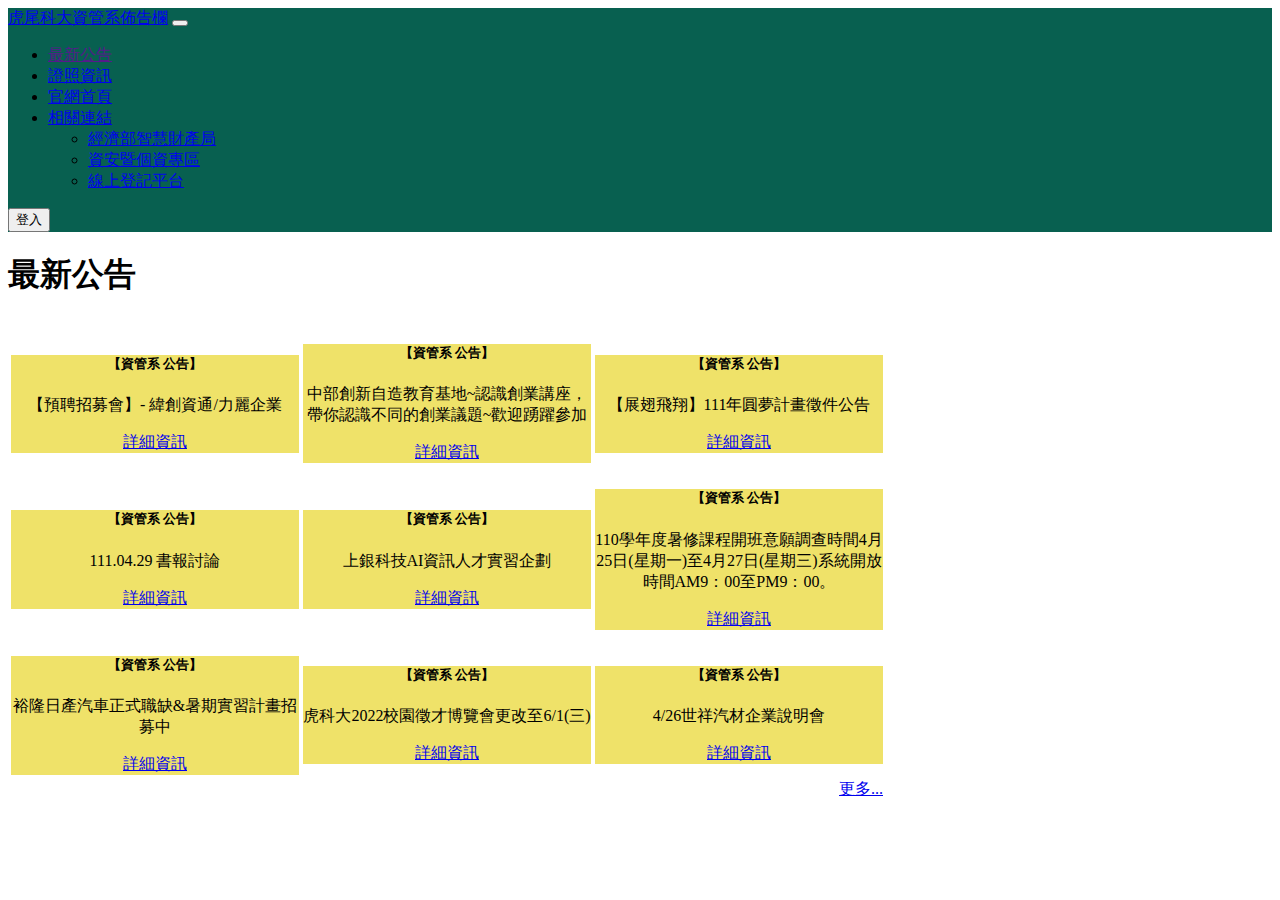
==== index.html @ 3d340084 "Add files via upload" ====
<!DOCTYPE html>
<html lang="en">
<head>
    <title>Title</title>
    <!-- Required meta tags -->
    <meta charset="utf-8">
    <meta name="viewport" content="width=device-width, initial-scale=1, shrink-to-fit=no">

    <!-- Bootstrap CSS v5.0.2 -->
    <link rel="stylesheet" href="https://cdn.jsdelivr.net/npm/bootstrap@5.0.2/dist/css/bootstrap.min.css"  integrity="sha384-EVSTQN3/azprG1Anm3QDgpJLIm9Nao0Yz1ztcQTwFspd3yD65VohhpuuCOmLASjC" crossorigin="anonymous">

    <title>Document</title>
</head>
<body>
         
    <!-- Bootstrap JavaScript Libraries -->
    <script src="https://cdn.jsdelivr.net/npm/@popperjs/core@2.9.2/dist/umd/popper.min.js" integrity="sha384-IQsoLXl5PILFhosVNubq5LC7Qb9DXgDA9i+tQ8Zj3iwWAwPtgFTxbJ8NT4GN1R8p" crossorigin="anonymous"></script>
    <script src="https://cdn.jsdelivr.net/npm/bootstrap@5.0.2/dist/js/bootstrap.min.js" integrity="sha384-cVKIPhGWiC2Al4u+LWgxfKTRIcfu0JTxR+EQDz/bgldoEyl4H0zUF0QKbrJ0EcQF" crossorigin="anonymous"></script>
    <nav class="navbar navbar-expand-lg navbar-dark text-white" style="background-color: #086050;">
        <div class="container-fluid">
          <a class="navbar-brand" href="#">虎尾科大資管系佈告欄</a>
          <button class="navbar-toggler" type="button" data-bs-toggle="collapse" data-bs-target="#navbarSupportedContent" aria-controls="navbarSupportedContent" aria-expanded="false" aria-label="Toggle navigation">
            <span class="navbar-toggler-icon"></span>
          </button>
          <div class="collapse navbar-collapse" id="navbarSupportedContent">
            <ul class="navbar-nav me-auto mb-2 mb-lg-0">
              <li class="nav-item">
                <a class="nav-link" aria-current="page" href="">最新公告</a>
              </li>
              <li class="nav-item">
                <a class="nav-link" aria-current="page" href="/product.html">證照資訊</a>
              </li>
              <li class="nav-item">
                <a class="nav-link" href="http://nfuim.nfu.edu.tw/zh/">官網首頁</a>
              </li>
              <li class="nav-item dropdown">
                <a class="nav-link dropdown-toggle" href="#" id="navbarDropdown" role="button" data-bs-toggle="dropdown" aria-expanded="false">
                  相關連結
                </a>
                <ul class="dropdown-menu" aria-labelledby="navbarDropdown">
                  <li><a class="dropdown-item" href="https://www.tipo.gov.tw/mp.asp">經濟部智慧財產局</a></li>
                  <li><a class="dropdown-item" href="https://nfucc.nfu.edu.tw/index.php/zh/nfu-pims">資安暨個資專區</a></li>
                  <li><a class="dropdown-item" href="https://sites.google.com/view/nfuimors/%E9%A6%96%E9%A0%81#h.ippt6milnb1o">線上登記平台</a></li>
                </ul>
              </li>
              
            </ul>
            <form class="d-flex">
                
              <button data-bs-toggle="modal" data-bs-target="#exampleModal" class="btn btn-outline-success" type="button">登入</button>
            </form>
          </div>
        </div>
      </nav>
  
  <!-- Modal -->
  <div class="modal fade" id="exampleModal" tabindex="-1" aria-labelledby="exampleModalLabel" aria-hidden="true">
    <div class="modal-dialog">
    </div>
  </div>

  

  <div class="container">
    <div class="row">
      <h1 class="text-center my-5">最新公告</h1>
      <table>
        <tr>
          <td align="center"><div class="card text-dark mb-3"  style="width: 18rem;background-color: #efe269;">
            <div class="card-body">
              <h5 class="card-title-dark">【資管系 公告】</h5>
              <p class="card-text">【預聘招募會】- 緯創資通/力麗企業</p>
              <a href="/zh/2015-07-16-06-49-30/item/1308-2022-04-26-02-24-58" class="btn btn-secondary">詳細資訊</a>
            </div>
          </div>
          </td>
          <td align="center"><div class="card text-dark mb-3"  style="width: 18rem;background-color: #efe269;">
            <div class="card-body">
              <h5 class="card-title-dark">【資管系 公告】</h5>
              <p class="card-text">中部創新自造教育基地~認識創業講座，帶你認識不同的創業議題~歡迎踴躍參加</p>
              <a href="/zh/2015-07-16-06-49-58/item/1307-2022-04-26-02-24-41" class="btn btn-secondary">詳細資訊</a>
            </div>
          </div>
          </td>
          <td align="center"><div class="card text-dark mb-3"  style="width: 18rem;background-color: #efe269;">
            <div class="card-body">
              <h5 class="card-title-dark">【資管系 公告】</h5>
              <p class="card-text">【展翅飛翔】111年圓夢計畫徵件公告</p>
              <a href="/zh/2015-07-16-06-48-06/item/1306-111" class="btn btn-secondary">詳細資訊</a>
            </div>
          </div>
          </td>
        </tr>
        <tr>
          <td align="center"><div class="card text-dark mb-3"  style="width: 18rem;background-color: #efe269;">
            <div class="card-body">
              <h5 class="card-title-dark">【資管系 公告】</h5>
              <p class="card-text">111.04.29 書報討論</p>
              <a href="/zh/2015-07-16-06-49-58/item/1305-111-04-29" class="btn btn-secondary">詳細資訊</a>
            </div>
          </div>
          </td>
          <td align="center"><div class="card text-dark mb-3"  style="width: 18rem;background-color: #efe269;">
            <div class="card-body">
              <h5 class="card-title-dark">【資管系 公告】</h5>
              <p class="card-text">上銀科技AI資訊人才實習企劃</p>
              <a href="/zh/2015-07-16-06-49-58/item/1304-ai" class="btn btn-secondary">詳細資訊</a>
            </div>
          </div>
          <td align="center"><div class="card text-dark mb-3"  style="width: 18rem;background-color: #efe269;">
            <div class="card-body">
              <h5 class="card-title-dark">【資管系 公告】</h5>
              <p class="card-text">110學年度暑修課程開班意願調查時間4月25日(星期一)至4月27日(星期三)系統開放時間AM9：00至PM9：00。</p>
              <a href="/zh/2015-07-16-06-48-06/item/1303-110-4-25-4-27-am9-00-pm9-00" class="btn btn-secondary">詳細資訊</a>
            </div>
          </div>
          </td>
        </tr>
        <tr>
          <td align="center"><div class="card text-dark mb-3"  style="width: 18rem;background-color: #efe269;">
            <div class="card-body">
              <h5 class="card-title-dark">【資管系 公告】</h5>
              <p class="card-text">裕隆日產汽車正式職缺&amp;暑期實習計畫招募中</p>
              <a href="/zh/2015-07-16-06-49-30/item/1302-2022-04-23-03-28-54" class="btn btn-secondary">詳細資訊</a>
            </div>
          </div>
          <td align="center"><div class="card text-dark mb-3"  style="width: 18rem;background-color: #efe269;">
            <div class="card-body">
              <h5 class="card-title-dark">【資管系 公告】</h5>
              <p class="card-text">虎科大2022校園徵才博覽會更改至6/1(三)</p>
              <a href="/zh/2015-07-16-06-49-30/item/1301-2022-6-1" class="btn btn-secondary">詳細資訊</a>
            </div>
          </div>
          <td align="center"><div class="card text-dark mb-3"  style="width: 18rem;background-color: #efe269;">
            <div class="card-body">
              <h5 class="card-title-dark">【資管系 公告】</h5>
              <p class="card-text">4/26世祥汽材企業說明會</p>
              <a href="/zh/2015-07-16-06-49-30/item/1300-4-26" class="btn btn-secondary">詳細資訊</a>
            </div>
          </div>
          </td>
        </tr>
        <td><td><td align="right"><a href="http://nfuim.nfu.edu.tw/zh/2015-07-16-06-48-06" class="btn btn-danger">更多...</a></td></td></td>
      </table>


    </div>

  </div>

    </div>
  </div>
</body>
</html>
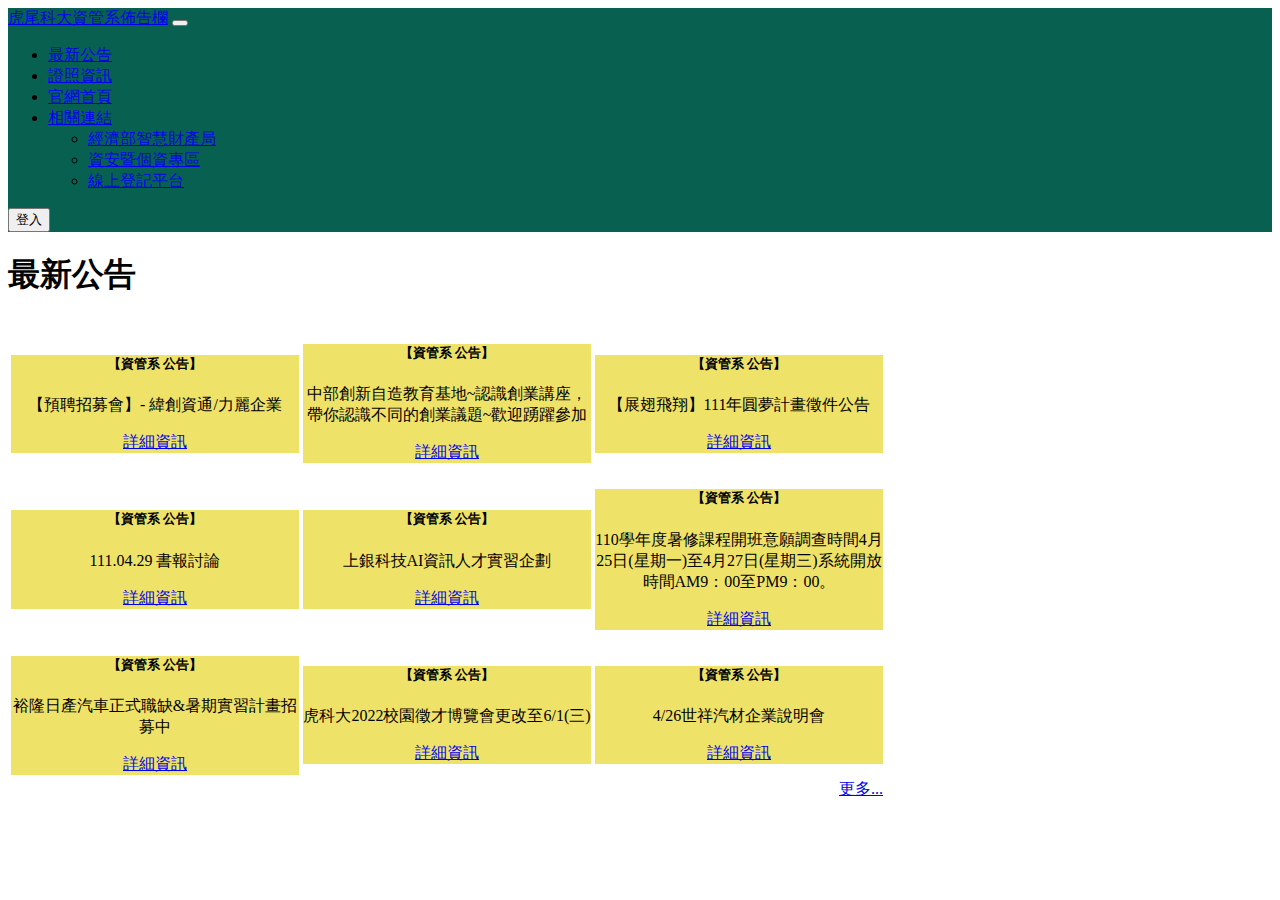
==== commit e6a52184: "Add files via upload" ====
--- a/index.html
+++ b/index.html
@@ -25,7 +25,7 @@
           <div class="collapse navbar-collapse" id="navbarSupportedContent">
             <ul class="navbar-nav me-auto mb-2 mb-lg-0">
               <li class="nav-item">
-                <a class="nav-link" aria-current="page" href="">最新公告</a>
+                <a class="nav-link" aria-current="page" href="/index.html">最新公告</a>
               </li>
               <li class="nav-item">
                 <a class="nav-link" aria-current="page" href="/product.html">證照資訊</a>
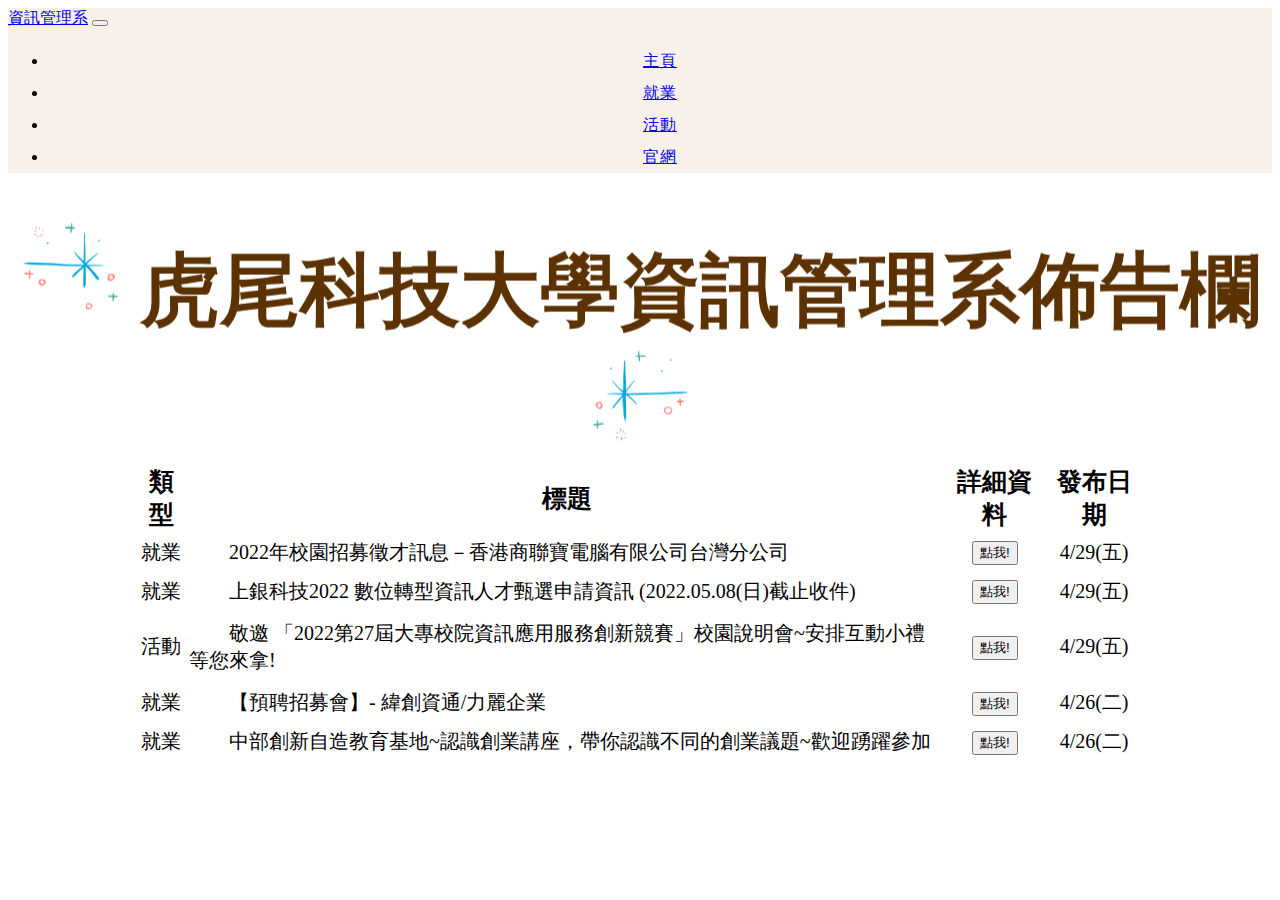
==== commit 5e44422f: "Add files via upload" ====
--- a/index.html
+++ b/index.html
@@ -1,154 +1,96 @@
 <!DOCTYPE html>
 <html lang="en">
 <head>
-    <title>Title</title>
+    <link href="styles/style.css" rel="stylesheet" type="text/css">
+    <title>虎尾科大資管系佈告欄</title>
     <!-- Required meta tags -->
     <meta charset="utf-8">
     <meta name="viewport" content="width=device-width, initial-scale=1, shrink-to-fit=no">
 
     <!-- Bootstrap CSS v5.0.2 -->
     <link rel="stylesheet" href="https://cdn.jsdelivr.net/npm/bootstrap@5.0.2/dist/css/bootstrap.min.css"  integrity="sha384-EVSTQN3/azprG1Anm3QDgpJLIm9Nao0Yz1ztcQTwFspd3yD65VohhpuuCOmLASjC" crossorigin="anonymous">
+    
+    
 
-    <title>Document</title>
 </head>
 <body>
-         
-    <!-- Bootstrap JavaScript Libraries -->
-    <script src="https://cdn.jsdelivr.net/npm/@popperjs/core@2.9.2/dist/umd/popper.min.js" integrity="sha384-IQsoLXl5PILFhosVNubq5LC7Qb9DXgDA9i+tQ8Zj3iwWAwPtgFTxbJ8NT4GN1R8p" crossorigin="anonymous"></script>
-    <script src="https://cdn.jsdelivr.net/npm/bootstrap@5.0.2/dist/js/bootstrap.min.js" integrity="sha384-cVKIPhGWiC2Al4u+LWgxfKTRIcfu0JTxR+EQDz/bgldoEyl4H0zUF0QKbrJ0EcQF" crossorigin="anonymous"></script>
-    <nav class="navbar navbar-expand-lg navbar-dark text-white" style="background-color: #086050;">
+    <nav class="navbar navbar-expand-lg navbar-light bg-orange">
         <div class="container-fluid">
-          <a class="navbar-brand" href="#">虎尾科大資管系佈告欄</a>
+          <a class="navbar-brand" href="index.html">資訊管理系</a>
           <button class="navbar-toggler" type="button" data-bs-toggle="collapse" data-bs-target="#navbarSupportedContent" aria-controls="navbarSupportedContent" aria-expanded="false" aria-label="Toggle navigation">
             <span class="navbar-toggler-icon"></span>
           </button>
           <div class="collapse navbar-collapse" id="navbarSupportedContent">
             <ul class="navbar-nav me-auto mb-2 mb-lg-0">
               <li class="nav-item">
-                <a class="nav-link" aria-current="page" href="/index.html">最新公告</a>
+                <a class="nav-link active" aria-current="page" href="index.html">主頁</a>
               </li>
               <li class="nav-item">
-                <a class="nav-link" aria-current="page" href="/product.html">證照資訊</a>
+                <a class="nav-link" href="work.html">就業</a>
               </li>
               <li class="nav-item">
-                <a class="nav-link" href="http://nfuim.nfu.edu.tw/zh/">官網首頁</a>
+                <a class="nav-link" href="activity.html">活動</a>
               </li>
-              <li class="nav-item dropdown">
-                <a class="nav-link dropdown-toggle" href="#" id="navbarDropdown" role="button" data-bs-toggle="dropdown" aria-expanded="false">
-                  相關連結
-                </a>
-                <ul class="dropdown-menu" aria-labelledby="navbarDropdown">
-                  <li><a class="dropdown-item" href="https://www.tipo.gov.tw/mp.asp">經濟部智慧財產局</a></li>
-                  <li><a class="dropdown-item" href="https://nfucc.nfu.edu.tw/index.php/zh/nfu-pims">資安暨個資專區</a></li>
-                  <li><a class="dropdown-item" href="https://sites.google.com/view/nfuimors/%E9%A6%96%E9%A0%81#h.ippt6milnb1o">線上登記平台</a></li>
-                </ul>
+              <li class="nav-item">
+                <a class="nav-link" href="http://nfuim.nfu.edu.tw/zh/">官網</a>
               </li>
               
             </ul>
-            <form class="d-flex">
-                
-              <button data-bs-toggle="modal" data-bs-target="#exampleModal" class="btn btn-outline-success" type="button">登入</button>
-            </form>
+            
           </div>
         </div>
-      </nav>
-  
-  <!-- Modal -->
-  <div class="modal fade" id="exampleModal" tabindex="-1" aria-labelledby="exampleModalLabel" aria-hidden="true">
-    <div class="modal-dialog">
-    </div>
-  </div>
+    </nav>
 
-  
+      <marquee scrollamount="30" behavior="slide" direction="up">
+        <img src="images\sparkle_left.gif" width="100" height="100">
+        <b>虎尾科技大學資訊管理系佈告欄</b>
+        <img src="images\sparkle_right.gif" width="100" height="100">
+      </marquee>
+      
+      <div>
+        <table class="t1">
+          <thead class="th">
+            <tr>
+              <th>類型</th>
+              <th>標題</th>
+              <th>詳細資料</th>
+              <th>發布日期</th>
+            </tr>
+          </thead>
+            <tr>
+              <td>就業</td>
+              <td class="td">&emsp;&emsp;2022年校園招募徵才訊息－香港商聯寶電腦有限公司台灣分公司</td>
+              <td><a href="http://nfuim.nfu.edu.tw/zh/2015-07-16-06-49-30/item/1311-2022"><button type="button" class="btn btn-outline-success">點我!</button></a></td>
+              <td>4/29(五)</td>
+            </tr>
+            <tr>
+              <td>就業</td>
+              <td class="td">&emsp;&emsp;上銀科技2022 數位轉型資訊人才甄選申請資訊 (2022.05.08(日)截止收件)</td>
+              <td><a href="http://nfuim.nfu.edu.tw/zh/2015-07-16-06-49-30/item/1310-2022-2022-05-08"><button type="button" class="btn btn-outline-success">點我!</button></a></td>
+              <td>4/29(五)</td>
+            </tr>
+            <tr>
+              <td>活動</td>
+              <td class="td">&emsp;&emsp;敬邀 「2022第27屆大專校院資訊應用服務創新競賽」校園說明會~安排互動小禮等您來拿!</td>
+              <td><a href="http://nfuim.nfu.edu.tw/zh/2015-07-16-06-48-52/item/1309-2022-27"><button type="button" class="btn btn-outline-success">點我!</button></a></td>
+              <td>4/29(五)</td>
+            </tr>
+            <tr>
+              <td>就業</td>
+              <td class="td">&emsp;&emsp;【預聘招募會】- 緯創資通/力麗企業</td>
+              <td><a href="http://nfuim.nfu.edu.tw/zh/2015-07-16-06-49-30/item/1308-2022-04-26-02-24-58"><button type="button" class="btn btn-outline-success">點我!</button></a></td>
+              <td>4/26(二)</td>
+            </tr>
+            <tr>
+              <td>就業</td>
+              <td class="td">&emsp;&emsp;中部創新自造教育基地~認識創業講座，帶你認識不同的創業議題~歡迎踴躍參加</td>
+              <td><a href="http://nfuim.nfu.edu.tw/zh/2015-07-16-06-49-58/item/1307-2022-04-26-02-24-41"><button type="button" class="btn btn-outline-success">點我!</button></a></td>
+              <td>4/26(二)</td>
+            </tr>
+          
+        </table>
+      </div> 
 
-  <div class="container">
-    <div class="row">
-      <h1 class="text-center my-5">最新公告</h1>
-      <table>
-        <tr>
-          <td align="center"><div class="card text-dark mb-3"  style="width: 18rem;background-color: #efe269;">
-            <div class="card-body">
-              <h5 class="card-title-dark">【資管系 公告】</h5>
-              <p class="card-text">【預聘招募會】- 緯創資通/力麗企業</p>
-              <a href="/zh/2015-07-16-06-49-30/item/1308-2022-04-26-02-24-58" class="btn btn-secondary">詳細資訊</a>
-            </div>
-          </div>
-          </td>
-          <td align="center"><div class="card text-dark mb-3"  style="width: 18rem;background-color: #efe269;">
-            <div class="card-body">
-              <h5 class="card-title-dark">【資管系 公告】</h5>
-              <p class="card-text">中部創新自造教育基地~認識創業講座，帶你認識不同的創業議題~歡迎踴躍參加</p>
-              <a href="/zh/2015-07-16-06-49-58/item/1307-2022-04-26-02-24-41" class="btn btn-secondary">詳細資訊</a>
-            </div>
-          </div>
-          </td>
-          <td align="center"><div class="card text-dark mb-3"  style="width: 18rem;background-color: #efe269;">
-            <div class="card-body">
-              <h5 class="card-title-dark">【資管系 公告】</h5>
-              <p class="card-text">【展翅飛翔】111年圓夢計畫徵件公告</p>
-              <a href="/zh/2015-07-16-06-48-06/item/1306-111" class="btn btn-secondary">詳細資訊</a>
-            </div>
-          </div>
-          </td>
-        </tr>
-        <tr>
-          <td align="center"><div class="card text-dark mb-3"  style="width: 18rem;background-color: #efe269;">
-            <div class="card-body">
-              <h5 class="card-title-dark">【資管系 公告】</h5>
-              <p class="card-text">111.04.29 書報討論</p>
-              <a href="/zh/2015-07-16-06-49-58/item/1305-111-04-29" class="btn btn-secondary">詳細資訊</a>
-            </div>
-          </div>
-          </td>
-          <td align="center"><div class="card text-dark mb-3"  style="width: 18rem;background-color: #efe269;">
-            <div class="card-body">
-              <h5 class="card-title-dark">【資管系 公告】</h5>
-              <p class="card-text">上銀科技AI資訊人才實習企劃</p>
-              <a href="/zh/2015-07-16-06-49-58/item/1304-ai" class="btn btn-secondary">詳細資訊</a>
-            </div>
-          </div>
-          <td align="center"><div class="card text-dark mb-3"  style="width: 18rem;background-color: #efe269;">
-            <div class="card-body">
-              <h5 class="card-title-dark">【資管系 公告】</h5>
-              <p class="card-text">110學年度暑修課程開班意願調查時間4月25日(星期一)至4月27日(星期三)系統開放時間AM9：00至PM9：00。</p>
-              <a href="/zh/2015-07-16-06-48-06/item/1303-110-4-25-4-27-am9-00-pm9-00" class="btn btn-secondary">詳細資訊</a>
-            </div>
-          </div>
-          </td>
-        </tr>
-        <tr>
-          <td align="center"><div class="card text-dark mb-3"  style="width: 18rem;background-color: #efe269;">
-            <div class="card-body">
-              <h5 class="card-title-dark">【資管系 公告】</h5>
-              <p class="card-text">裕隆日產汽車正式職缺&amp;暑期實習計畫招募中</p>
-              <a href="/zh/2015-07-16-06-49-30/item/1302-2022-04-23-03-28-54" class="btn btn-secondary">詳細資訊</a>
-            </div>
-          </div>
-          <td align="center"><div class="card text-dark mb-3"  style="width: 18rem;background-color: #efe269;">
-            <div class="card-body">
-              <h5 class="card-title-dark">【資管系 公告】</h5>
-              <p class="card-text">虎科大2022校園徵才博覽會更改至6/1(三)</p>
-              <a href="/zh/2015-07-16-06-49-30/item/1301-2022-6-1" class="btn btn-secondary">詳細資訊</a>
-            </div>
-          </div>
-          <td align="center"><div class="card text-dark mb-3"  style="width: 18rem;background-color: #efe269;">
-            <div class="card-body">
-              <h5 class="card-title-dark">【資管系 公告】</h5>
-              <p class="card-text">4/26世祥汽材企業說明會</p>
-              <a href="/zh/2015-07-16-06-49-30/item/1300-4-26" class="btn btn-secondary">詳細資訊</a>
-            </div>
-          </div>
-          </td>
-        </tr>
-        <td><td><td align="right"><a href="http://nfuim.nfu.edu.tw/zh/2015-07-16-06-48-06" class="btn btn-danger">更多...</a></td></td></td>
-      </table>
+</body>
 
-
-    </div>
-
-  </div>
-
-    </div>
-  </div>
-</body>
 </html>--- a/styles/style.css
+++ b/styles/style.css
@@ -0,0 +1,51 @@
+marquee{
+  margin: 1px;
+  color: #5c3203;
+  padding: 10px ;
+  font-size: 80px;
+  text-align: center;
+}
+
+.bg-orange{
+  background-color: rgb(247, 241, 233);
+
+}
+
+h1 {
+    margin: 0;
+    padding: 20px 0;
+    color: #00539F;
+    text-shadow: 3px 3px 1px #E49233;
+    text-align: center;
+  }
+
+table.t1{
+  font-size: 20px;
+  margin-left:auto; 
+  margin-right:auto;
+  width: 80%;
+  text-align: center;
+  border-collapse: 8px;
+  height: 300px;
+}
+
+.td{
+  text-align: left;
+  padding: auto;
+}
+
+.th{
+  font-size: 25px;
+  border-bottom: 3px dashed;
+}
+
+
+
+  p, li {
+    font-size: 16px;
+    line-height: 2;
+    letter-spacing: 1px;
+    text-align: center;
+  }
+
+
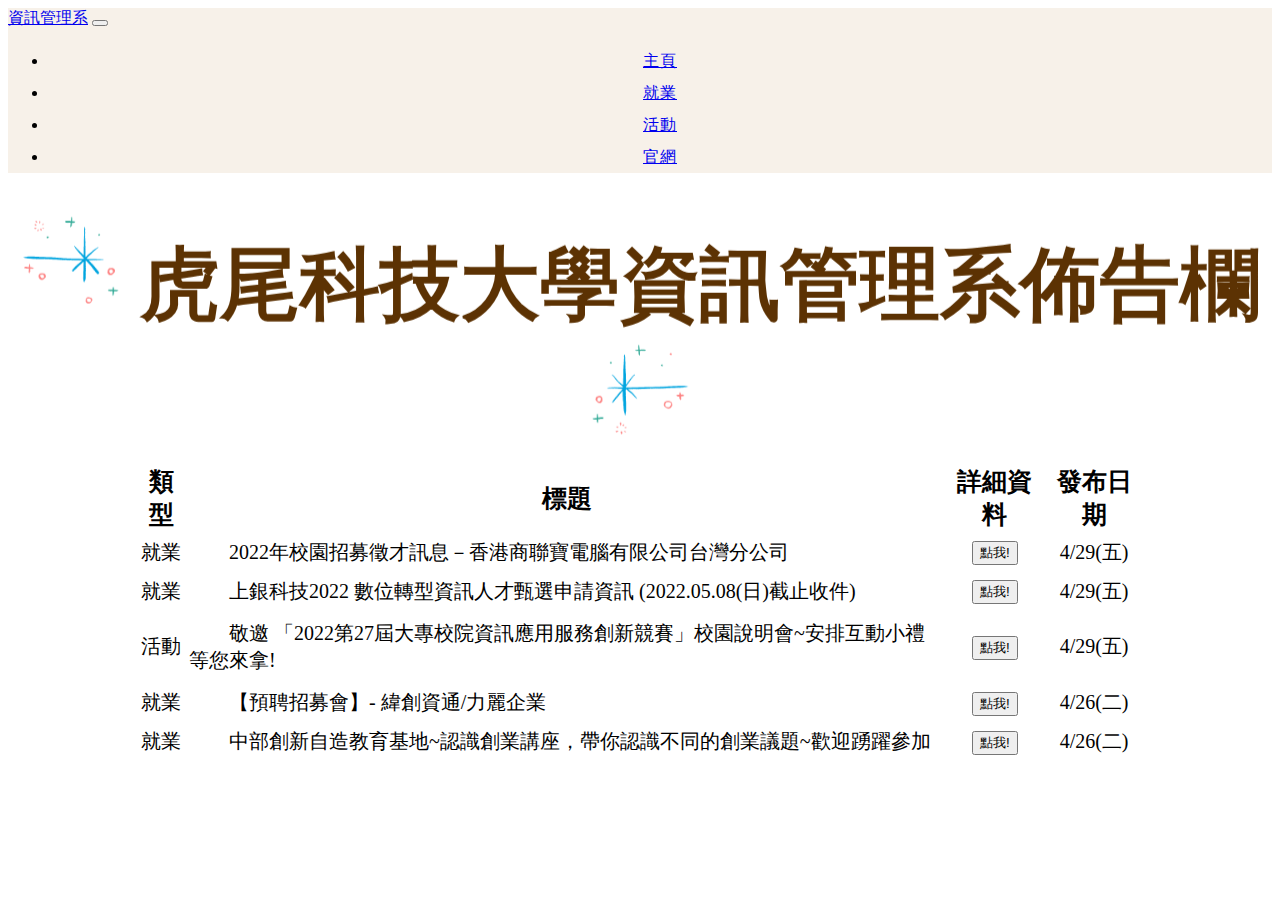
==== commit 6a038007: "Add files via upload" ====
--- a/index.html
+++ b/index.html
@@ -23,13 +23,13 @@
           <div class="collapse navbar-collapse" id="navbarSupportedContent">
             <ul class="navbar-nav me-auto mb-2 mb-lg-0">
               <li class="nav-item">
-                <a class="nav-link active" aria-current="page" href="index.html">主頁</a>
+                <a class="nav-link active" aria-current="page" href="/bulletin_board/index.html">主頁</a>
               </li>
               <li class="nav-item">
-                <a class="nav-link" href="work.html">就業</a>
+                <a class="nav-link" href="/bulletin_board/work.html">就業</a>
               </li>
               <li class="nav-item">
-                <a class="nav-link" href="activity.html">活動</a>
+                <a class="nav-link" href="/bulletin_board/activity.html">活動</a>
               </li>
               <li class="nav-item">
                 <a class="nav-link" href="http://nfuim.nfu.edu.tw/zh/">官網</a>
